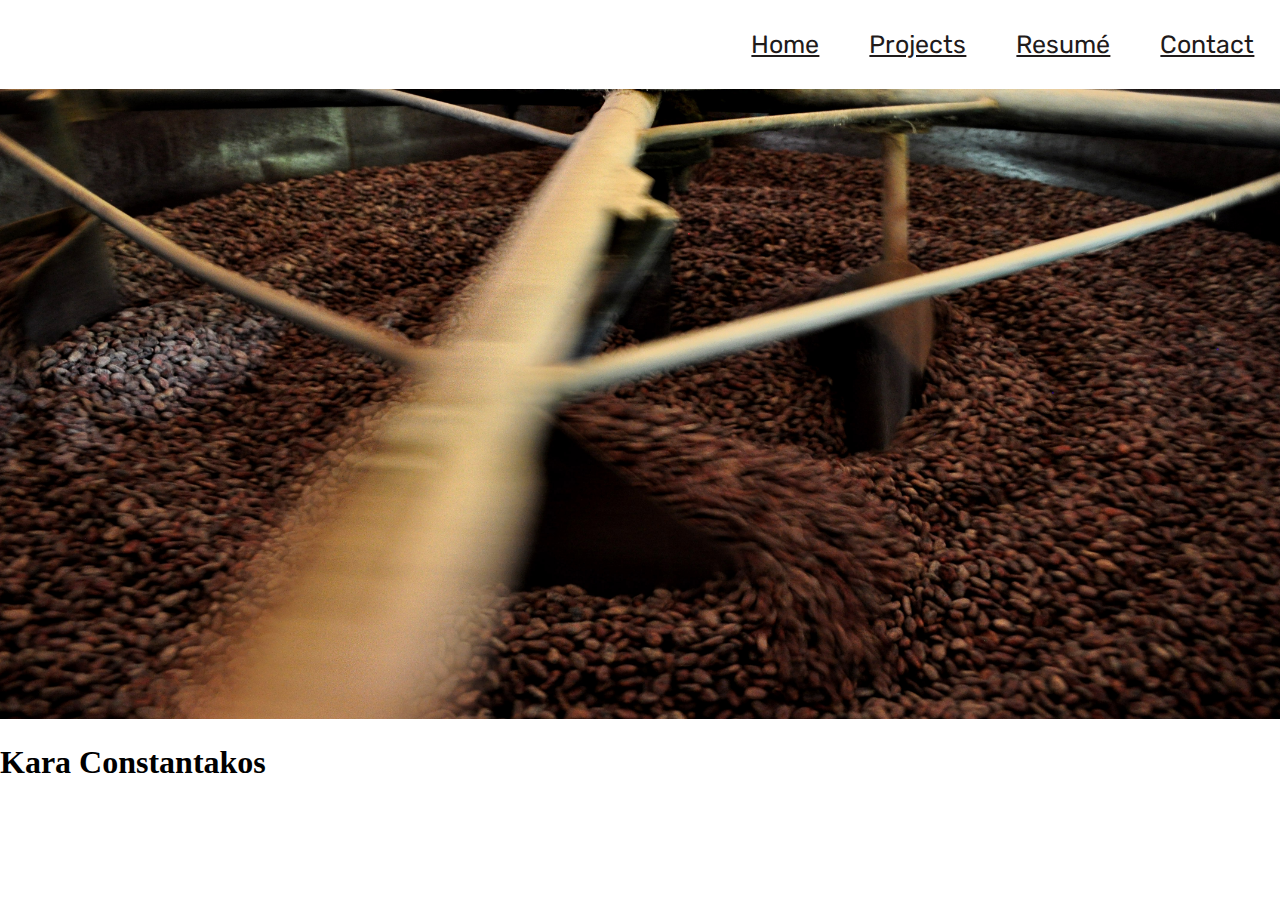
==== final/index.html @ 389822ef "new" ====
<!DOCTYPE html>
<html lang="en">
<head>
  <title> Final Constantakos </title>
  <meta name="viewport" content="width=device-width, inital-scale=1, shrink-to-fit=no"/>
  <link rel="stylesheet" href="https://fonts.googleapis.com/css?family=Rubik">
  <link rel="stylesheet" href="https://fonts.googleapis.com/css?family=Karla">
  <link rel="stylesheet" href="style.css">
</head>

<body>
  <body id="homepage">
    <nav>
      <a href="index.html" class="home">Home</a>
      <a href="projects.html">Projects</a>
      <a href="resume.html">Resumé</a>
      <a href="contact.html">Contact</a>
    </nav>
  <section id="header">
      <img id ="headerimg" src="assets/header.jpg" >
      <h1> Kara Constantakos </h1>
  </section>
</body>
</html>
---- final/style.css ----
@media screen and (min-width:800px){

}

@media screen and (max-width:801px){
  nav{
    display:flex;
    width: 48vw;
    justify-content: right;
    margin: 30px auto 30px calc(100% - 50vw);
  }

  nav a{
    font-family: Rubik;
    font-size: 10px;
    margin-left: 50px;
    color: #1f1b1b;
  }
}

body{
  margin: auto 0vw auto 0vw;
}

nav{
  display:flex;
  width: 48vw;
  justify-content: right;
  margin: 30px auto 30px calc(100% - 50vw);
}

nav a{
  font-family: Rubik;
  font-size: 25px;
  margin-left: 50px;
  color: #1f1b1b;
}

#headerimg{
  object-fit:cover;
  height: 70vh;
  width: 100vw;
}
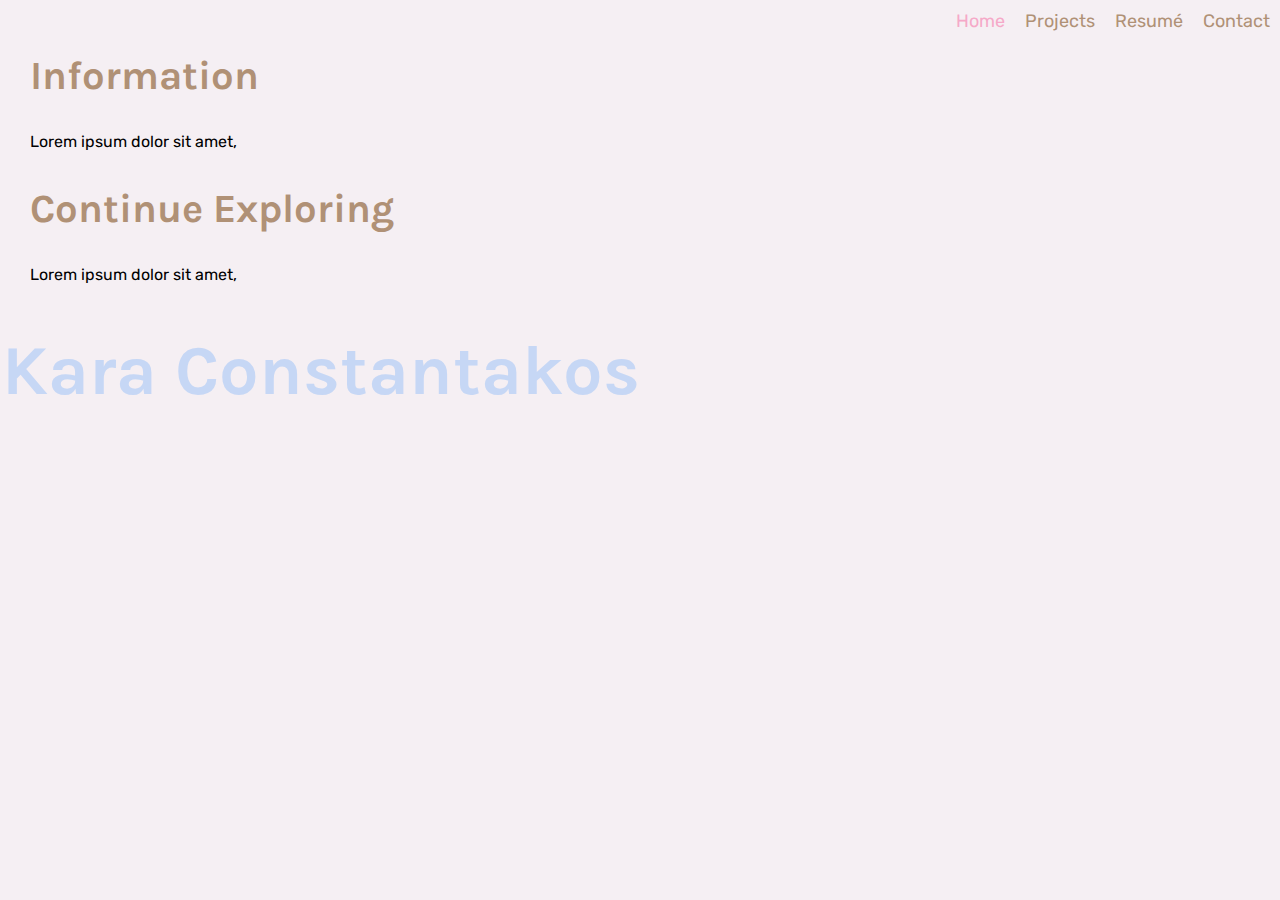
==== commit a2be603f: "newnew" ====
--- a/final/index.html
+++ b/final/index.html
@@ -2,23 +2,33 @@
 <html lang="en">
 <head>
   <title> Final Constantakos </title>
-  <meta name="viewport" content="width=device-width, inital-scale=1, shrink-to-fit=no"/>
+  <meta name="viewport" content="width=device-width,initial-scale=1.0,shrink-to-fit=no"/>
   <link rel="stylesheet" href="https://fonts.googleapis.com/css?family=Rubik">
   <link rel="stylesheet" href="https://fonts.googleapis.com/css?family=Karla">
   <link rel="stylesheet" href="style.css">
 </head>
 
 <body>
-  <body id="homepage">
-    <nav>
-      <a href="index.html" class="home">Home</a>
-      <a href="projects.html">Projects</a>
-      <a href="resume.html">Resumé</a>
-      <a href="contact.html">Contact</a>
-    </nav>
+  <body id="index">
+  <nav id="nav">
+    <a href="index.html" class="active">Home</a>
+    <a href="projects.html">Projects</a>
+    <a href="resume.html">Resumé</a>
+    <a href="contact.html">Contact</a>
+  </nav>
   <section id="header">
-      <img id ="headerimg" src="assets/header.jpg" >
-      <h1> Kara Constantakos </h1>
+    <h1>Kara Constantakos</h1>
+    <img id="headerimg" alt="header imgae" src="assets/header2.jpg">
   </section>
+  <section id="info">
+    <h2>Information</h2>
+    <p>Lorem ipsum dolor sit amet, </p>
+  </section>
+
+  <section id="explore">
+    <h2>Continue Exploring</h2>
+    <p>Lorem ipsum dolor sit amet, </p>
+  </section>
+
 </body>
 </html>
--- a/final/style.css
+++ b/final/style.css
@@ -1,43 +1,139 @@
 @media screen and (min-width:800px){
+  #hero h1{
+    font-size: 60px;
+  }
+}
+
+@media screen and (max-width:801px){
+  #hero h1{
+    font-size: 30px;
+  }
+  #links {
+    display:block;
+    font-size:50%;
+  }
+  #img {
+    width: 30%;
+    margin-top: 10px;
+    height:30%;
+    height:auto;
+  }
+  .icon{
+    position:relative;
+    width: 20%;
+    margin-top: 10px;
+    height:20%;
+    height:auto;
+  }
+}
+
+/* index.html */
+nav{
+  background-color:#F5EFF3;
+  position:fixed;
+  top:0;
+  width:100%;
+  height:40px;
+  justify-content:right;
+  display:flex;
 
 }
 
-@media screen and (max-width:801px){
-  nav{
-    display:flex;
-    width: 48vw;
-    justify-content: right;
-    margin: 30px auto 30px calc(100% - 50vw);
-  }
-
-  nav a{
-    font-family: Rubik;
-    font-size: 10px;
-    margin-left: 50px;
-    color: #1f1b1b;
-  }
+nav a{
+  font-family:Rubik;
+  text-align:center;
+  padding: 10px;
+  font-size:18px;
+  text-decoration:none;
+  color:#b09176;
+}
+nav a:hover{
+  background-color:#f5d0df;
+  border-radius: 8px 0 8px 8px;
+  color:white;
 }
 
+
+.active{
+  color: #f5a9c8;
+}
+h1{
+  font-size: 70px;
+  font-family:Karla;
+  color:#C6d7f5;
+}
+h2{
+  font-family:Karla;
+  color:#b09176
+}
+p{
+  font-family:Rubik;
+}
+
+#index h2{
+  font-size: 40px;
+}
+#header h1{
+  z-index:1;
+  position: absolute;
+  margin-top:330px;
+  margin-left: 2px;
+  font-weight:bolder;
+}
 body{
   margin: auto 0vw auto 0vw;
+  margin-bottom: 50px;
+  font-family:Rubik;
+  background-color: #F5EFF3;
+}
+#header #headerimg {
+  width: 100%;
+  height:400px;
+  object-fit: cover;
+}
+#info, #explore{
+  border: 2px soild white;
+  margin-left: 30px;
+  margin-top: 10px;
 }
 
-nav{
-  display:flex;
-  width: 48vw;
-  justify-content: right;
-  margin: 30px auto 30px calc(100% - 50vw);
+/* projects.html */
+
+/* resume.html */
+
+/* contact.html */
+#me{
+  width: 100%;
+  margin-top: 50px;
+  width:20vw;
+  height:40vh;
+  height:auto;
+}
+#resumeimg {
+  width: 100%;
+  margin-top: 50px;
+  width:70vw;
+  height:40vh;
+  height:auto;
 }
 
-nav a{
-  font-family: Rubik;
-  font-size: 25px;
+#links{
+  display:grid;
+  grid-template-columns: 1fr 2fr ;
+  align-items: center;
+  max-width: 100%;
+  margin: 0 auto;
+  font-family:"Rubik";
+  color: #b09176;
+  margin-top: 50px;
+  padding-left: 10px;
+}
+.icon{
+  max-width: 100%;
   margin-left: 50px;
-  color: #1f1b1b;
+  padding: 10px 10px 10px 250px;
+  width:5vw;
+  height:5vh;
+  height:auto;
+
 }
-
-#headerimg{
-  object-fit:cover;
-  height: 70vh;
-  width: 100vw;
-}
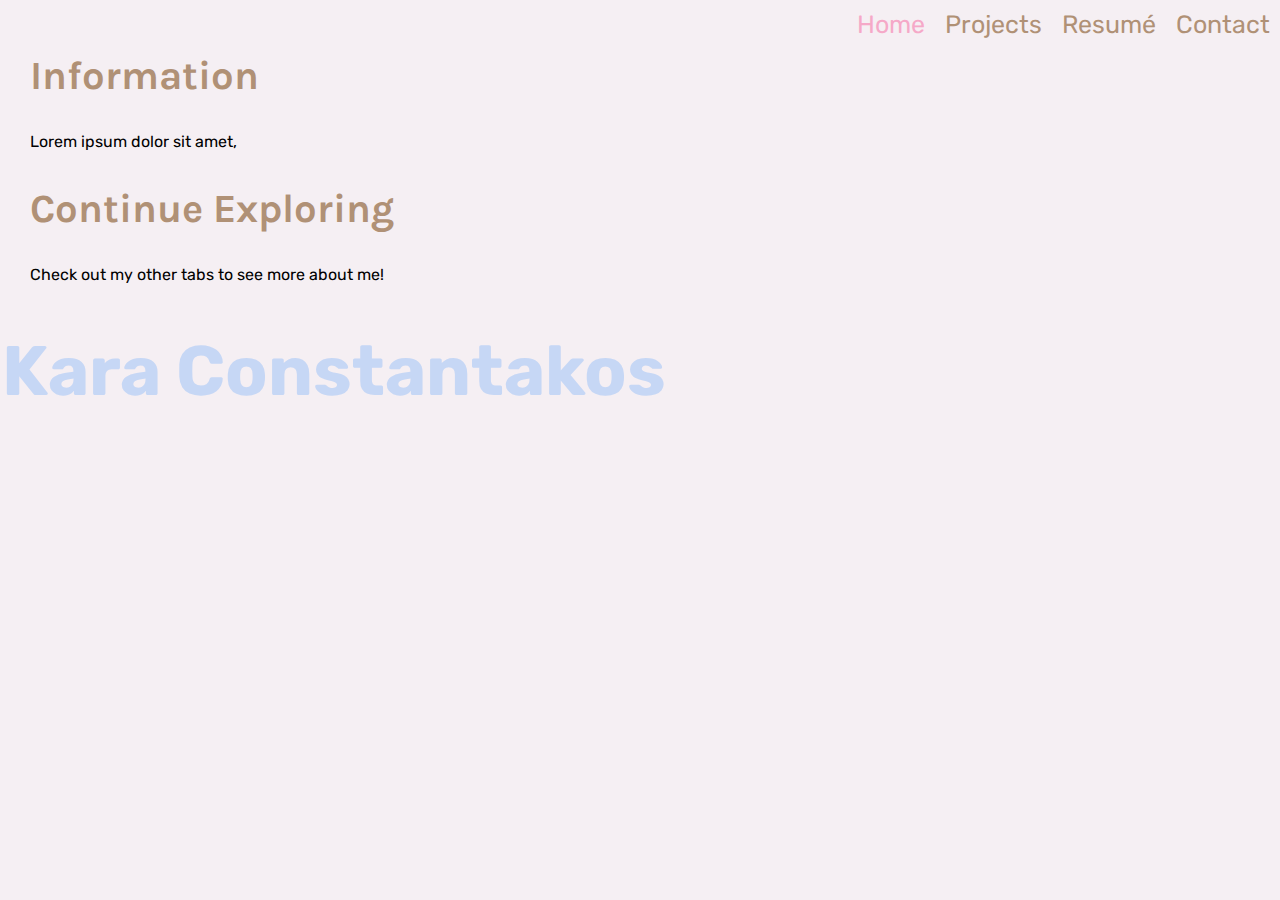
==== commit dfffc854: "yes" ====
--- a/final/index.html
+++ b/final/index.html
@@ -27,7 +27,7 @@
 
   <section id="explore">
     <h2>Continue Exploring</h2>
-    <p>Lorem ipsum dolor sit amet, </p>
+    <p>Check out my other tabs to see more about me!</p>
   </section>
 
 </body>
--- a/final/style.css
+++ b/final/style.css
@@ -1,13 +1,31 @@
-@media screen and (min-width:800px){
-  #hero h1{
-    font-size: 60px;
+@media screen and (min-width:700px){
+  nav a{
+    font-family:Rubik;
+    text-align:center;
+    padding: 10px;
+    font-size:25px;
+    text-decoration:none;
+    color:#b09176;
   }
 }
 
-@media screen and (max-width:801px){
-  #hero h1{
-    font-size: 30px;
+@media screen and (max-width:701px){
+  nav a{
+    font-family:Rubik;
+    text-align:center;
+    padding: 10px;
+    font-size:15px;
+    text-decoration:none;
+    color:#b09176;
   }
+
+  #header h1{
+    font-size:30px;
+    margin-top:400px;
+    margin-left:2px;
+
+  }
+
   #links {
     display:block;
     font-size:50%;
@@ -19,6 +37,13 @@
     height:auto;
   }
   .icon{
+    position:relative;
+    width: 20%;
+    margin-top: 10px;
+    height:20%;
+    height:auto;
+  }
+  .linked{
     position:relative;
     width: 20%;
     margin-top: 10px;
@@ -39,14 +64,7 @@
 
 }
 
-nav a{
-  font-family:Rubik;
-  text-align:center;
-  padding: 10px;
-  font-size:18px;
-  text-decoration:none;
-  color:#b09176;
-}
+
 nav a:hover{
   background-color:#f5d0df;
   border-radius: 8px 0 8px 8px;
@@ -59,7 +77,7 @@
 }
 h1{
   font-size: 70px;
-  font-family:Karla;
+  font-family:Rubik;
   color:#C6d7f5;
 }
 h2{
@@ -97,9 +115,14 @@
   margin-top: 10px;
 }
 
-/* projects.html */
-
 /* resume.html */
+#resumeimg {
+  width: 100%;
+  margin-top: 50px;
+  width:70vw;
+  height:40vh;
+  height:auto;
+}
 
 /* contact.html */
 #me{
@@ -109,14 +132,6 @@
   height:40vh;
   height:auto;
 }
-#resumeimg {
-  width: 100%;
-  margin-top: 50px;
-  width:70vw;
-  height:40vh;
-  height:auto;
-}
-
 #links{
   display:grid;
   grid-template-columns: 1fr 2fr ;
@@ -137,3 +152,10 @@
   height:auto;
 
 }
+.linked{
+  max-width: 100%;
+  margin-left: 30px;
+  height:auto;
+}
+
+/* projects.html */
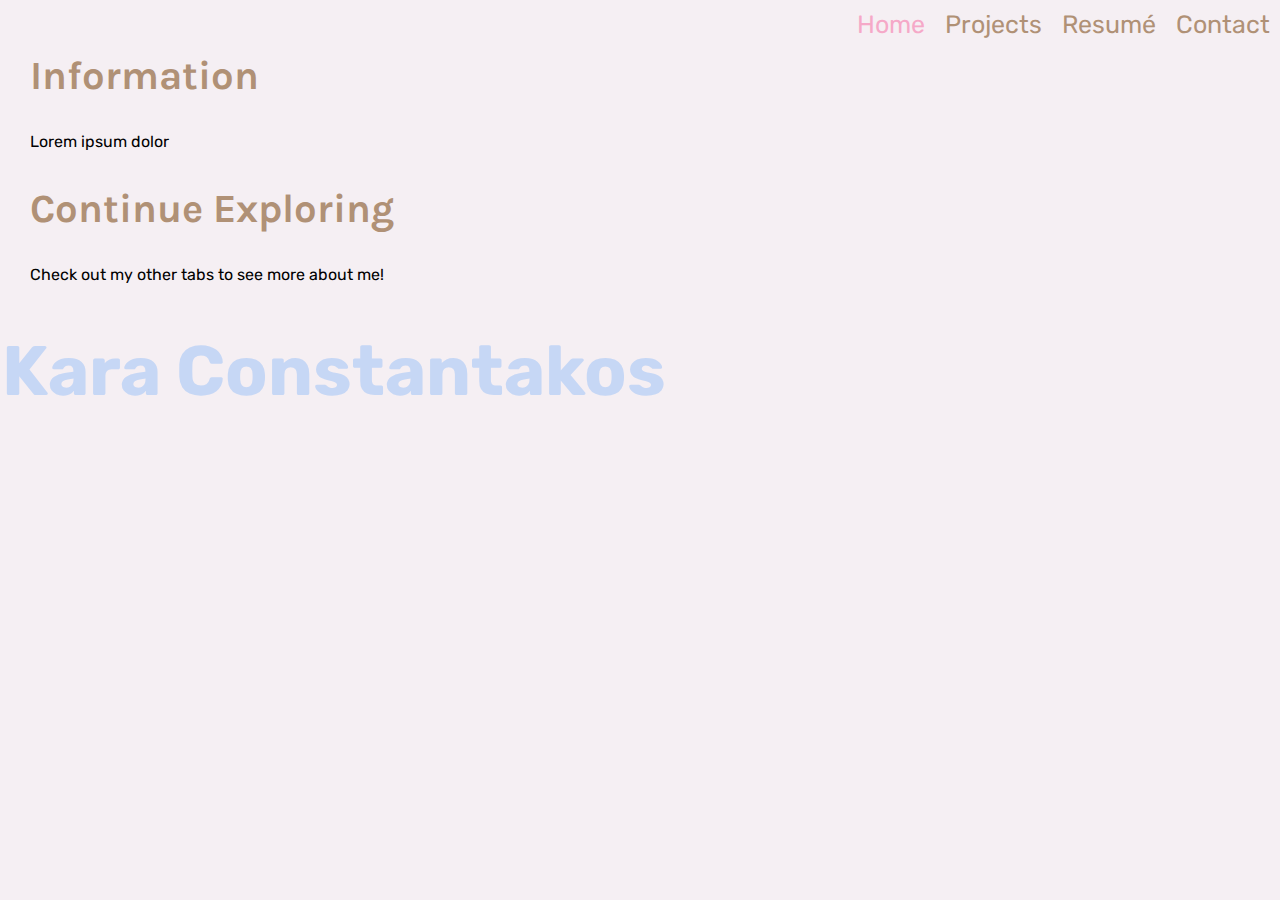
==== commit 57256783: "changes" ====
--- a/final/index.html
+++ b/final/index.html
@@ -18,11 +18,11 @@
   </nav>
   <section id="header">
     <h1>Kara Constantakos</h1>
-    <img id="headerimg" alt="header imgae" src="assets/header2.jpg">
+    <img id="headerimg" alt="header image" src="assets/header2.jpg">
   </section>
   <section id="info">
     <h2>Information</h2>
-    <p>Lorem ipsum dolor sit amet, </p>
+    <p>Lorem ipsum dolor </p>
   </section>
 
   <section id="explore">
--- a/final/style.css
+++ b/final/style.css
@@ -8,7 +8,13 @@
     color:#b09176;
   }
 }
-
+#header h1{
+  z-index:1;
+  position: absolute;
+  margin-top:330px;
+  margin-left: 2px;
+  font-weight:bolder;
+}
 @media screen and (max-width:701px){
   nav a{
     font-family:Rubik;
@@ -19,6 +25,7 @@
     color:#b09176;
   }
 
+
   #header h1{
     font-size:30px;
     margin-top:400px;
@@ -49,6 +56,24 @@
     margin-top: 10px;
     height:20%;
     height:auto;
+  }
+  .image{
+    position:relative;
+    width: 20%;
+    margin-top: 10px;
+    height:20%;
+    height:auto;
+    float:left;
+
+  }
+  .descrip{
+    position:relative;
+    width: 20%;
+    margin-top: 10px;
+    height:20%;
+    height:auto;
+    text-align: center;
+    font-size: 50%;
   }
 }
 
@@ -84,20 +109,12 @@
   font-family:Karla;
   color:#b09176
 }
-p{
-  font-family:Rubik;
-}
+
 
 #index h2{
   font-size: 40px;
 }
-#header h1{
-  z-index:1;
-  position: absolute;
-  margin-top:330px;
-  margin-left: 2px;
-  font-weight:bolder;
-}
+
 body{
   margin: auto 0vw auto 0vw;
   margin-bottom: 50px;
@@ -134,9 +151,9 @@
 }
 #links{
   display:grid;
-  grid-template-columns: 1fr 2fr ;
+  grid-template-columns: 1fr 1fr ;
   align-items: center;
-  max-width: 100%;
+  width:40vw;
   margin: 0 auto;
   font-family:"Rubik";
   color: #b09176;
@@ -146,10 +163,10 @@
 .icon{
   max-width: 100%;
   margin-left: 50px;
-  padding: 10px 10px 10px 250px;
   width:5vw;
   height:5vh;
   height:auto;
+  justify-self: end;
 
 }
 .linked{
@@ -159,3 +176,31 @@
 }
 
 /* projects.html */
+#projectitems{
+  display:grid;
+  grid-template-columns: 1fr 2fr ;
+  width:80vw;
+  padding: 10px;
+  padding-top: 30px;
+  margin: 0 auto;
+  font-family:"Rubik";
+  color: #b09176;
+  margin-top: 50px;
+}
+.image{
+  max-width: 100%;
+  width:100vw;
+  height:auto;
+  padding-bottom: 50px;
+  float:left;
+
+}
+.descrip{
+  max-width: 100%;
+  height:auto;
+  padding-left:20px;
+  text-align: center;
+}
+p{
+  font-family:Rubik;
+}
